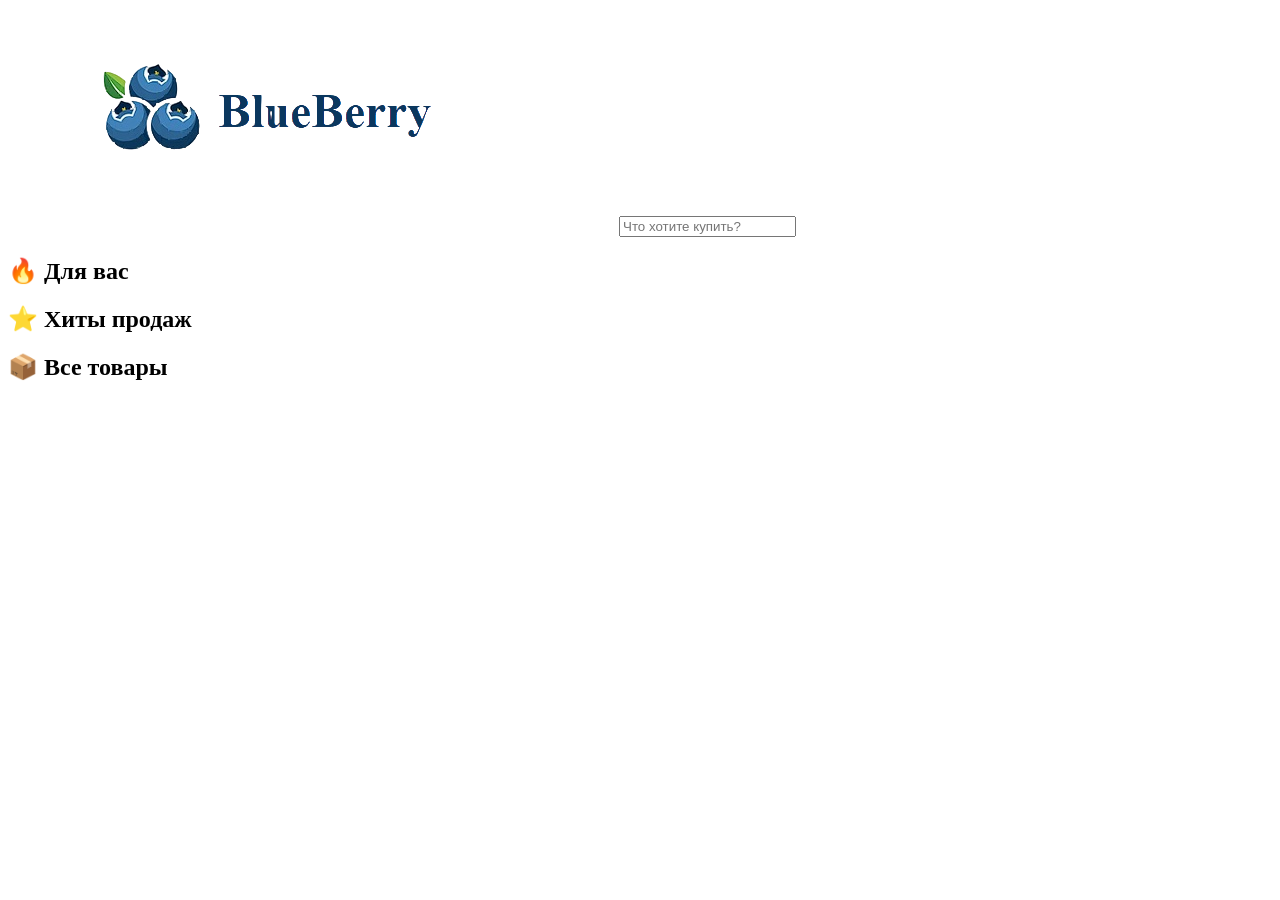
==== templates/index.html @ ee6d37f8 "Первый нормальный, осознанный коммит" ====
<!DOCTYPE html>
<html lang="ru">
<head>
    <meta charset="UTF-8">
    <meta name="viewport" content="width=device-width, initial-scale=1.0">
    <title>Bluberry</title>
    <link rel="stylesheet" href="static/style.css">
</head>
<body>

    <!-- Шапка -->
    <div class="gradient-wrapper">
        <img src="/static/images/logotip.png" alt="Логотип" class="logo">
        <input type="text" id="searchInput" placeholder="Что хотите купить?" class="search-input">
    </div>

    <!-- Секция "Для вас" -->
    <div class="section">
        <h2 class="section-title">🔥 Для вас</h2>
        <div class="scroll-container" id="forYouContainer">
            <div class="cards-wrapper" id="forYouCards"></div>
        </div>
    </div>

    <!-- Секция "Хиты продаж" -->
    <div class="section">
        <h2 class="section-title">⭐ Хиты продаж</h2>
        <div class="scroll-container" id="hitsContainer">
            <div class="cards-wrapper" id="hitsCards"></div>
        </div>
    </div>

    <!-- Все товары -->
    <div class="section">
        <h2 class="section-title">📦 Все товары</h2>
        <div class="vertical-list" id="allProducts"></div>
        <div class="pagination" id="pagination"></div>
    </div>

    <script src="static/script.js" ></script>
</body>
</html>
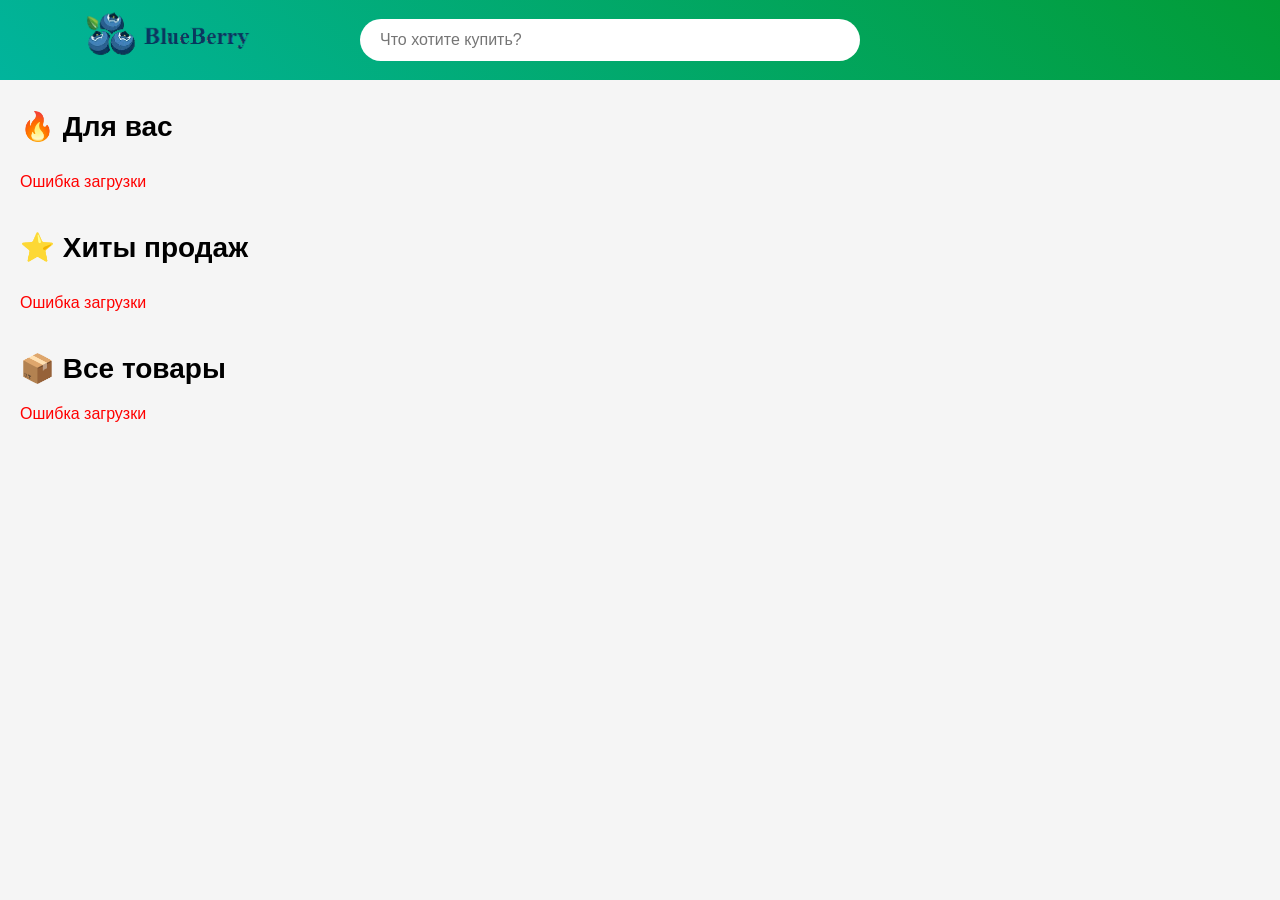
==== commit f38b5adb: "Второй коммит, сделал переход на карточку товара" ====
--- a/templates/index.html
+++ b/templates/index.html
@@ -4,7 +4,7 @@
     <meta charset="UTF-8">
     <meta name="viewport" content="width=device-width, initial-scale=1.0">
     <title>Bluberry</title>
-    <link rel="stylesheet" href="static/style.css">
+    <link rel="stylesheet" href="/static/style.css">
 </head>
 <body>
 
@@ -37,6 +37,6 @@
         <div class="pagination" id="pagination"></div>
     </div>
 
-    <script src="static/script.js" ></script>
+    <script src="/static/script.js" ></script>
 </body>
 </html>
--- a/static/style.css
+++ b/static/style.css
@@ -0,0 +1,182 @@
+        * {
+            margin: 0;
+            padding: 0;
+            box-sizing: border-box;
+        }
+
+        body {
+            font-family: Arial, sans-serif;
+            background: #f5f5f5;
+        }
+
+        /* Шапка с градиентом */
+        .gradient-wrapper {
+            display: flex;
+            align-items: center;
+            gap: 20px;
+            width: 100%;
+            height: 80px;
+            padding: 0 40px;
+            background: linear-gradient(45deg, #01b49c 0%, #029c36 100%);
+            position: sticky;
+            top: 0;
+            z-index: 100;
+        }
+
+        .logo {
+            width: 300px;
+            height: auto;
+        }
+
+        .search-input {
+            flex: 1;
+            max-width: 500px;
+            padding: 12px 20px;
+            border: none;
+            border-radius: 30px;
+            font-size: 16px;
+            outline: none;
+        }
+
+        /* Секции */
+        .section {
+            margin: 30px 20px;
+        }
+
+        .section-title {
+            font-size: 28px;
+            font-weight: bold;
+            margin-bottom: 20px;
+        }
+
+        /* Горизонтальный скролл */
+        .scroll-container {
+            overflow-x: auto;
+            overflow-y: hidden;
+            scroll-behavior: smooth;
+            -webkit-overflow-scrolling: touch;
+        }
+
+        .scroll-container::-webkit-scrollbar {
+            height: 8px;
+        }
+
+        .scroll-container::-webkit-scrollbar-track {
+            background: #e0e0e0;
+            border-radius: 10px;
+        }
+
+        .scroll-container::-webkit-scrollbar-thumb {
+            background: #029c36;
+            border-radius: 10px;
+        }
+
+        .cards-wrapper {
+            display: inline-flex;
+            gap: 16px;
+            padding: 10px 0;
+        }
+
+        /* Карточка товара */
+        .product-card {
+            width: 200px;
+            background: white;
+            border-radius: 12px;
+            overflow: hidden;
+            box-shadow: 0 2px 8px rgba(0,0,0,0.1);
+            transition: transform 0.2s;
+            cursor: pointer;
+        }
+
+        .product-card_inside_image {
+            width: 650px;
+            height: auto;            
+            padding-left: 5%;            
+        }
+        .paiment-box {
+            display: flex;
+            width: 200px;
+            align-items: center;
+            gap: 20px;
+            background: white;
+            border-radius: 12px;
+            overflow: hidden;
+            box-shadow: 0 2px 8px rgba(0,0,0,0.1);
+            cursor: pointer;
+        }
+
+        .product-card:hover {
+            transform: translateY(-4px);
+        }
+
+        .product-image {
+            width: 100%;
+            height: 200px;
+            object-fit: cover;
+            background: #f0f0f0;
+        }
+
+        .product-info {
+            padding: 12px;
+        }
+
+        .product-name {
+            font-size: 14px;
+            font-weight: 600;
+            margin-bottom: 6px;
+        }
+
+        .product-price {
+            font-size: 18px;
+            font-weight: bold;
+            color: #e74c3c;
+        }
+
+        .product-brand {
+            font-size: 12px;
+            color: #666;
+        }
+
+        /* Вертикальная сетка */
+        .vertical-list {
+            display: grid;
+            grid-template-columns: repeat(auto-fill, minmax(200px, 1fr));
+            gap: 20px;
+        }
+
+        /* Пагинация */
+        .pagination {
+            display: flex;
+            justify-content: center;
+            gap: 10px;
+            margin-top: 30px;
+        }
+
+        .pagination button {
+            padding: 8px 15px;
+            border: 1px solid #ddd;
+            background: white;
+            cursor: pointer;
+            border-radius: 6px;
+        }
+
+        .pagination button.active {
+            background: #029c36;
+            color: white;
+        }
+
+        /* Адаптив */
+        @media (max-width: 768px) {
+            .gradient-wrapper {
+                padding: 0 15px;
+            }
+            .product-card {
+                width: 160px;
+            }
+            .product-image {
+                height: 160px;
+            }
+            .vertical-list {
+                grid-template-columns: repeat(auto-fill, minmax(160px, 1fr));
+            }
+        }
